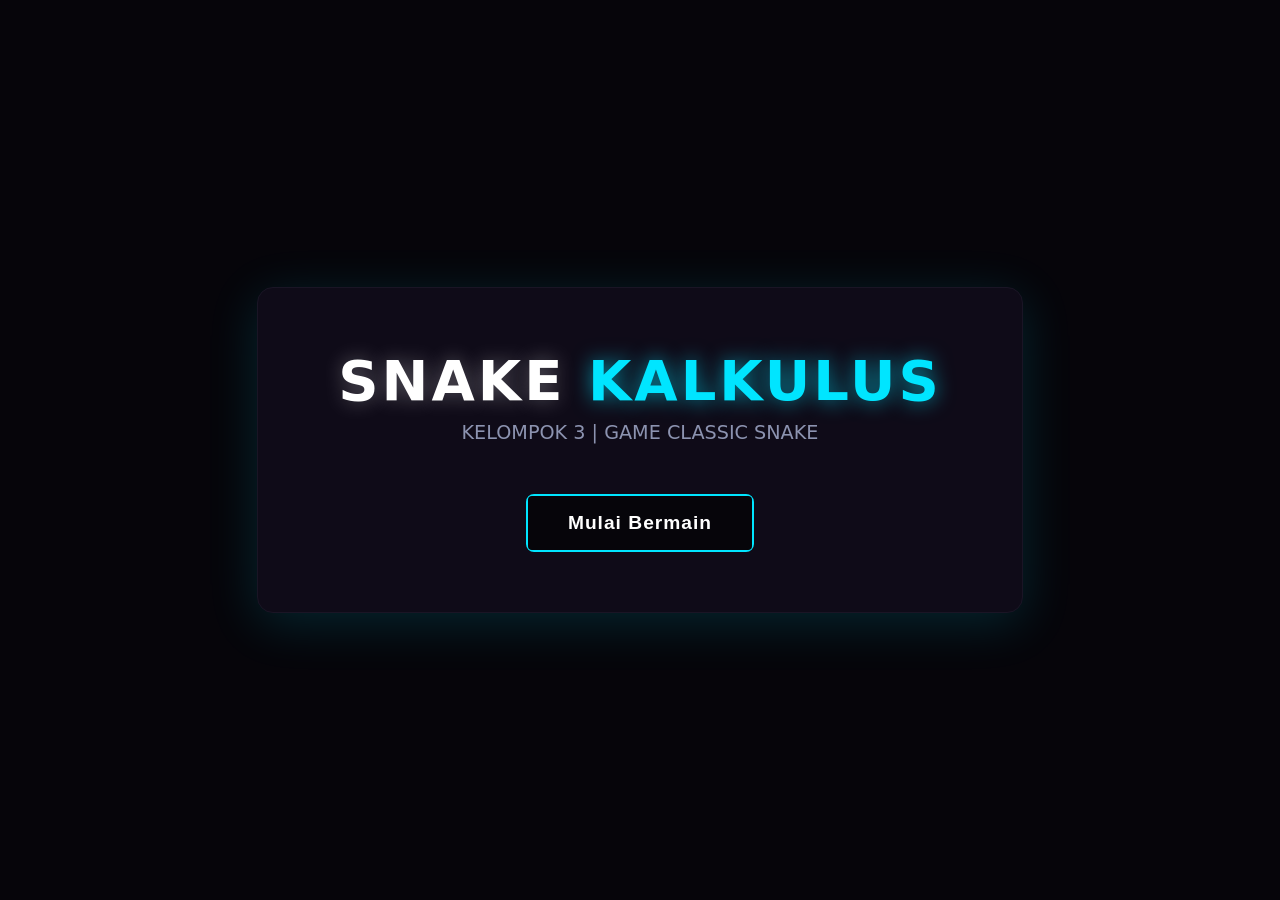
==== Game_snake/index.html @ f49d5e6c "Add files via upload" ====
<!DOCTYPE html>
<html lang="id">
<head>
    <meta charset="UTF-8">
    <!-- Mencegah zoom otomatis pada perangkat mobile saat menekan tombol berulang kali -->
    <meta name="viewport" content="width=device-width, initial-scale=1.0, maximum-scale=1.0, user-scalable=no">
    <title>KELOMPOK 3 | SNAKE KALKULUS</title>
    <link rel="stylesheet" href="assets/css/style.css">
</head>
<body>

    <!-- UI: MAIN MENU -->
    <div id="mainMenu" class="menu-container">
        <div class="menu-content">
            <h1>SNAKE <span>KALKULUS</span></h1>
            <p>KELOMPOK 3 | GAME CLASSIC SNAKE</p>
            <button id="playBtn" class="primary-btn">Mulai Bermain</button>
        </div>
    </div>

    <!-- UI: GAME AREA -->
    <div id="gameUI" class="app-container" style="display: none;">
        <div class="canvas-container">
            <canvas id="gameCanvas" width="400" height="400"></canvas>
            
            <!-- KONTROL MOBILE (D-PAD) -->
            <div class="mobile-controls" id="mobileControls">
                <button class="dpad-btn" id="btnUp">▲</button>
                <div class="dpad-row">
                    <button class="dpad-btn" id="btnLeft">◄</button>
                    <button class="dpad-btn" id="btnDown">▼</button>
                    <button class="dpad-btn" id="btnRight">►</button>
                </div>
            </div>
        </div>
        
        <div class="dashboard">
            <div class="header">
                <h1>Analitik Pertumbuhan</h1>
                <p>Implementasi dL/dt ≈ c * (v/s)</p>
            </div>

            <div class="metric-card">
                <h3>Panjang Ular (L)</h3>
                <div class="value" id="ui-length">3</div>
                <div class="formula">Panjang awal = 3</div>
            </div>

            <div class="metric-card growth">
                <h3>Laju Pertumbuhan (dL/dt)</h3>
                <div class="value" id="ui-growth">0.000</div>
                <div class="formula">Semakin tinggi saat mendekati apel</div>
            </div>
        </div>
    </div>

    <!-- UI: POP-UP GAME OVER -->
    <div id="gameOverModal" class="modal-overlay">
        <div class="modal-content">
            <h2>GAME OVER</h2>
            <p>Ular menabrak dinding atau dirinya sendiri.</p>
            <div class="modal-actions">
                <button id="restartBtn">Main Lagi</button>
                <button id="backToMenuBtn" class="secondary-btn">Menu Utama</button>
            </div>
        </div>
    </div>

    <script src="assets/js/script.js"></script>
</body>
</html>
---- Game_snake/assets/css/style.css ----
/* style.css - NEON LIGHT BLUE & PINK THEME (RESPONSIVE) */
body {
    background-color: #06050a; 
    color: #f8fafc;
    font-family: 'Segoe UI', system-ui, sans-serif;
    display: flex;
    justify-content: center;
    align-items: center;
    height: 100vh;
    margin: 0;
    overflow: hidden; 
}

/* --- STYLING UNTUK MAIN MENU --- */
.menu-container {
    display: flex;
    justify-content: center;
    align-items: center;
    width: 100%;
    height: 100%;
    position: absolute;
    top: 0;
    left: 0;
    z-index: 10;
    background-color: #06050a;
}
.menu-content {
    text-align: center;
    background-color: #0f0b18; 
    padding: 60px 80px;
    border-radius: 16px;
    box-shadow: 0 10px 50px rgba(0, 229, 255, 0.15); 
    border: 1px solid #1a1525;
    animation: popIn 0.5s ease-out;
}
.menu-content h1 { font-size: 3.5rem; color: #ffffff; margin: 0 0 8px 0; letter-spacing: 3px; text-shadow: 0 0 20px rgba(255, 255, 255, 0.3); }
.menu-content h1 span { color: #00e5ff; text-shadow: 0 0 20px rgba(0, 229, 255, 0.6); }
.menu-content p { color: #8c93b0; font-size: 1.2rem; margin: 0 0 50px 0; }

/* --- GLOWING BUTTON ANIMATION --- */
.primary-btn { position: relative; background: transparent; color: #ffffff; border: 2px solid #00e5ff; padding: 16px 40px; font-size: 1.2rem; font-weight: 700; letter-spacing: 1px; border-radius: 8px; cursor: pointer; z-index: 1; outline: none; transition: border-color 0.3s ease, box-shadow 0.3s ease; box-shadow: 0 0 15px rgba(0, 229, 255, 0.4) inset; }
.primary-btn::before { content: ''; position: absolute; top: -4px; left: -4px; background: linear-gradient(45deg, #0077b6, #00e5ff, #90e0ef, #00e5ff); background-size: 300%; width: calc(100% + 8px); height: calc(100% + 8px); z-index: -2; filter: blur(14px); animation: glowing 8s linear infinite; opacity: 0; transition: opacity 0.3s ease-in-out; border-radius: 12px; }
.primary-btn::after { content: ''; position: absolute; top: 0; left: 0; width: 100%; height: 100%; background-color: #06050a; z-index: -1; border-radius: 4px; }
.primary-btn:hover::before { opacity: 1; }
.primary-btn:active { color: #ffffff; border-color: transparent; box-shadow: none; text-shadow: 0px 2px 6px rgba(0,0,0,1); }
.primary-btn:active::after { background: transparent; }
@keyframes glowing { 0% { background-position: 0 0; } 50% { background-position: 300% 0; } 100% { background-position: 0 0; } }

/* --- STYLING UNTUK AREA GAME (DASHBOARD & CANVAS) --- */
.app-container { display: flex; gap: 24px; background-color: #0f0b18; padding: 24px; border-radius: 16px; box-shadow: 0 15px 40px rgba(0,0,0,0.8); border: 1px solid #1a1525; animation: fadeIn 0.3s ease-in; }
@keyframes fadeIn { from { opacity: 0; transform: scale(0.95); } to { opacity: 1; transform: scale(1); } }
.canvas-container { position: relative; display: flex; flex-direction: column; align-items: center; }
canvas { border: 2px solid #00e5ff; border-radius: 8px; box-shadow: 0 0 25px rgba(0, 229, 255, 0.15); max-width: 100%; height: auto; }
.dashboard { display: flex; flex-direction: column; gap: 16px; width: 280px; }
.header h1 { font-size: 1.5rem; margin: 0 0 4px 0; color: #00e5ff; text-shadow: 0 0 10px rgba(0, 229, 255, 0.4); }
.header p { margin: 0; font-size: 0.85rem; color: #8c93b0; }
.metric-card { background-color: #150f24; padding: 16px; border-radius: 12px; border-left: 4px solid #00e5ff; box-shadow: 0 4px 15px rgba(0,0,0,0.4); }
.metric-card.growth { border-left-color: #ff00c8; background-color: #1a0a14; }
.metric-card h3 { margin: 0 0 8px 0; font-size: 0.85rem; text-transform: uppercase; letter-spacing: 1px; color: #a3a8c3; }
.value { font-size: 1.8rem; font-weight: 800; font-family: 'Courier New', Courier, monospace; color: #ffffff; }
.growth .value { color: #ff00c8; text-shadow: 0 0 10px rgba(255, 0, 200, 0.5); }
.formula { font-size: 0.75rem; color: #6c7293; margin-top: 4px; font-family: monospace; }

/* --- STYLING UNTUK POP-UP GAME OVER --- */
.modal-overlay { display: none; position: fixed; top: 0; left: 0; width: 100%; height: 100%; background-color: rgba(6, 5, 10, 0.9); z-index: 1000; justify-content: center; align-items: center; backdrop-filter: blur(4px); }
.modal-overlay.show { display: flex; }
.modal-content { background-color: #0f0b18; padding: 40px 48px; border-radius: 16px; text-align: center; box-shadow: 0 0 50px rgba(0, 229, 255, 0.25); border: 2px solid #00e5ff; animation: popIn 0.3s cubic-bezier(0.175, 0.885, 0.32, 1.275); }
@keyframes popIn { 0% { transform: scale(0.8); opacity: 0; } 100% { transform: scale(1); opacity: 1; } }
.modal-content h2 { color: transparent; -webkit-text-stroke: 2px #00e5ff; margin: 0 0 8px 0; font-size: 3rem; letter-spacing: 4px; text-shadow: 0 0 20px rgba(0, 229, 255, 0.8); }
.modal-content p { color: #a3a8c3; margin: 0 0 32px 0; font-size: 1.1rem; }
.modal-actions { display: flex; gap: 16px; justify-content: center; }
.modal-content button { background-color: #00e5ff; color: #ffffff; border: none; padding: 12px 28px; font-size: 1.1rem; font-weight: 800; border-radius: 8px; cursor: pointer; transition: all 0.2s ease; box-shadow: 0 0 15px rgba(0, 229, 255, 0.5); }
.modal-content button:hover { background-color: #ffffff; color: #000000; box-shadow: 0 0 25px rgba(255, 255, 255, 0.8); transform: translateY(-2px); }
.modal-content .secondary-btn { background-color: transparent; color: #64748b; border: 2px solid #334155; box-shadow: none; }
.modal-content .secondary-btn:hover { background-color: #334155; color: #f8fafc; }

/* --- STYLING KONTROL MOBILE (D-PAD) --- */
.mobile-controls {
    display: none; /* Disembunyikan di PC (Desktop) */
    flex-direction: column;
    align-items: center;
    gap: 12px;
    margin-top: 20px;
    width: 100%;
}
.dpad-row {
    display: flex;
    gap: 24px;
}
.dpad-btn {
    background-color: #0f0b18;
    border: 2px solid #00e5ff;
    color: #00e5ff;
    width: 55px;
    height: 55px;
    border-radius: 12px;
    font-size: 1.5rem;
    display: flex;
    justify-content: center;
    align-items: center;
    box-shadow: 0 0 10px rgba(0, 229, 255, 0.2);
    /* touch-action sangat penting agar layar tidak nge-zoom/scroll saat tombol ditekan */
    touch-action: manipulation; 
    user-select: none;
    -webkit-user-select: none;
    cursor: pointer;
}
.dpad-btn:active {
    background-color: #00e5ff;
    color: #06050a;
    box-shadow: 0 0 20px rgba(0, 229, 255, 0.6);
}

/* --- MEDIA QUERIES UNTUK RESPONSIVITAS MOBILE --- */
@media screen and (max-width: 768px) {
    body {
        overflow-y: auto; /* Mengizinkan scroll vertikal hanya jika isi meluap di mobile */
        align-items: flex-start; /* Memulai konten dari atas agar tidak terpotong */
        padding: 20px 0;
    }
    
    .menu-content { width: 85%; padding: 40px 20px; }
    .menu-content h1 { font-size: 2.2rem; }

    .app-container {
        flex-direction: column; /* Mengubah susunan menyamping menjadi atas-bawah */
        padding: 16px;
        background-color: transparent; /* Menyatu dengan background */
        border: none;
        box-shadow: none;
        width: 100%;
        max-width: 400px;
        margin: 0 auto;
    }
    
    .mobile-controls { display: flex; } /* Tampilkan kontrol mobile di layar kecil */
    
    .dashboard {
        width: 100%;
        display: grid;
        grid-template-columns: 1fr 1fr; /* Membagi kartu metrik berdampingan */
        gap: 12px;
    }
    .header { grid-column: span 2; text-align: center; }
    .metric-card { padding: 12px; }
    .value { font-size: 1.5rem; }
    
    .modal-content { width: 85%; padding: 30px 20px; }
    .modal-content h2 { font-size: 2.2rem; }
    .modal-actions { flex-direction: column; gap: 10px; } /* Susun tombol modal vertikal */
}
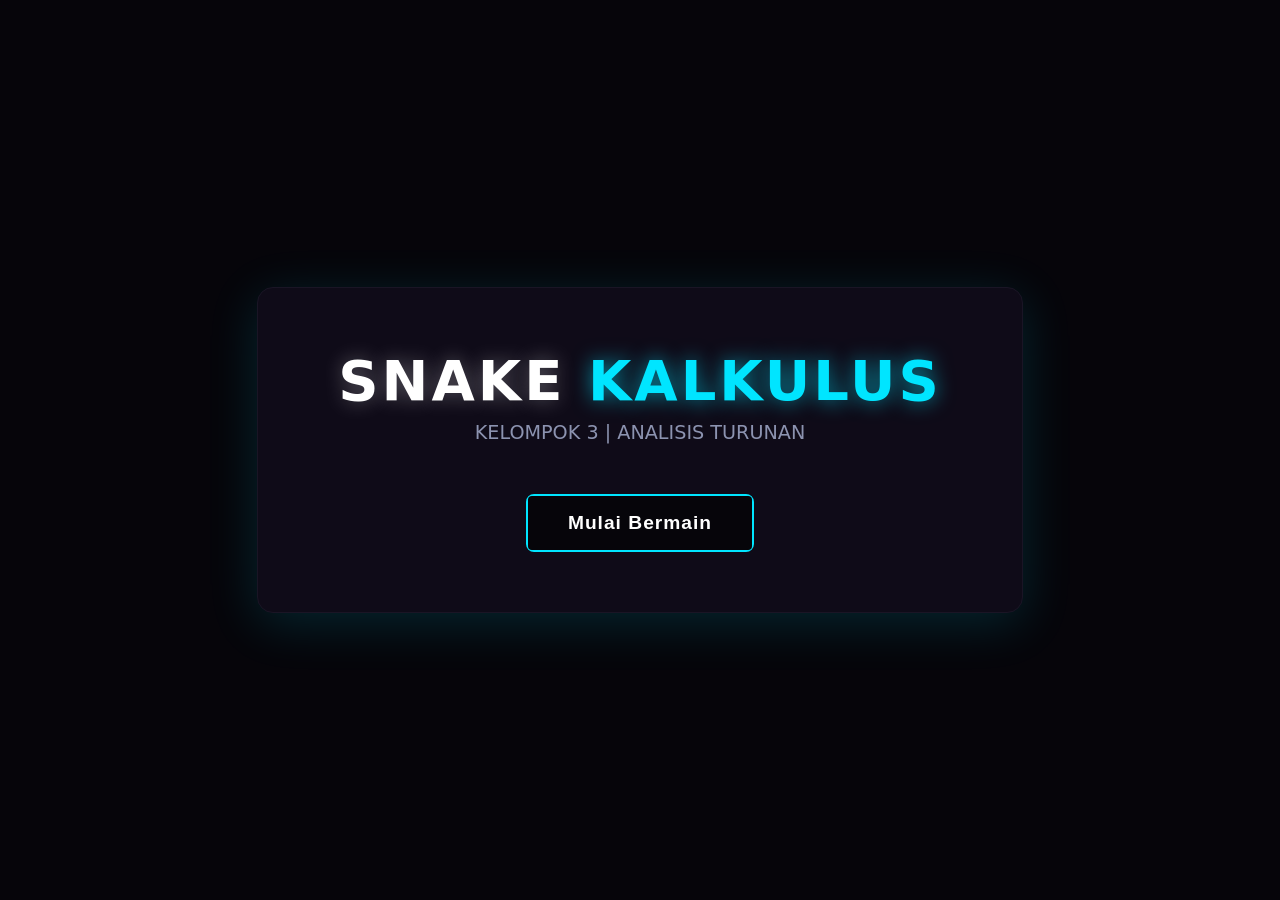
==== commit c97375b1: "Add files via upload" ====
--- a/Game_snake/index.html
+++ b/Game_snake/index.html
@@ -2,28 +2,28 @@
 <html lang="id">
 <head>
     <meta charset="UTF-8">
-    <!-- Mencegah zoom otomatis pada perangkat mobile saat menekan tombol berulang kali -->
+  
     <meta name="viewport" content="width=device-width, initial-scale=1.0, maximum-scale=1.0, user-scalable=no">
-    <title>KELOMPOK 3 | SNAKE KALKULUS</title>
+    <title>KELOMPOK 3 - KALKULUS IMPLEMENTASI TURUNAN</title>
     <link rel="stylesheet" href="assets/css/style.css">
 </head>
 <body>
 
-    <!-- UI: MAIN MENU -->
+   <!-- MAIN MENU -->
     <div id="mainMenu" class="menu-container">
         <div class="menu-content">
             <h1>SNAKE <span>KALKULUS</span></h1>
-            <p>KELOMPOK 3 | GAME CLASSIC SNAKE</p>
+            <p>KELOMPOK 3 | ANALISIS TURUNAN</p>
             <button id="playBtn" class="primary-btn">Mulai Bermain</button>
         </div>
     </div>
 
-    <!-- UI: GAME AREA -->
+    <!--GAME-->
     <div id="gameUI" class="app-container" style="display: none;">
         <div class="canvas-container">
             <canvas id="gameCanvas" width="400" height="400"></canvas>
             
-            <!-- KONTROL MOBILE (D-PAD) -->
+            <!-- KONTROL MOBILE -->
             <div class="mobile-controls" id="mobileControls">
                 <button class="dpad-btn" id="btnUp">▲</button>
                 <div class="dpad-row">
@@ -37,28 +37,34 @@
         <div class="dashboard">
             <div class="header">
                 <h1>Analitik Pertumbuhan</h1>
-                <p>Implementasi dL/dt ≈ c * (v/s)</p>
+                <p>Implementasi Turunan</p>
             </div>
 
             <div class="metric-card">
-                <h3>Panjang Ular (L)</h3>
+                <h3>Panjang Ular </h3>
                 <div class="value" id="ui-length">3</div>
                 <div class="formula">Panjang awal = 3</div>
             </div>
 
             <div class="metric-card growth">
-                <h3>Laju Pertumbuhan (dL/dt)</h3>
+                <h3>Laju Pertumbuhan </h3>
                 <div class="value" id="ui-growth">0.000</div>
                 <div class="formula">Semakin tinggi saat mendekati apel</div>
             </div>
         </div>
     </div>
 
-    <!-- UI: POP-UP GAME OVER -->
+    <!-- POP-UP GAME OVER -->
     <div id="gameOverModal" class="modal-overlay">
         <div class="modal-content">
             <h2>GAME OVER</h2>
-            <p>Ular menabrak dinding atau dirinya sendiri.</p>
+            <p>CUPU AMAT BROKK</p>
+            
+            <!-- Skor Akhir -->
+            <div class="final-score-container">
+                PANJANG AKHIR: <span id="finalLength">3</span>
+            </div>
+
             <div class="modal-actions">
                 <button id="restartBtn">Main Lagi</button>
                 <button id="backToMenuBtn" class="secondary-btn">Menu Utama</button>
--- a/Game_snake/assets/css/style.css
+++ b/Game_snake/assets/css/style.css
@@ -1,4 +1,3 @@
-/* style.css - NEON LIGHT BLUE & PINK THEME (RESPONSIVE) */
 body {
     background-color: #06050a; 
     color: #f8fafc;
@@ -11,7 +10,7 @@
     overflow: hidden; 
 }
 
-/* --- STYLING UNTUK MAIN MENU --- */
+/* --- MAIN MENU --- */
 .menu-container {
     display: flex;
     justify-content: center;
@@ -37,7 +36,7 @@
 .menu-content h1 span { color: #00e5ff; text-shadow: 0 0 20px rgba(0, 229, 255, 0.6); }
 .menu-content p { color: #8c93b0; font-size: 1.2rem; margin: 0 0 50px 0; }
 
-/* --- GLOWING BUTTON ANIMATION --- */
+/* --- BUTTON MAIN MENU --- */
 .primary-btn { position: relative; background: transparent; color: #ffffff; border: 2px solid #00e5ff; padding: 16px 40px; font-size: 1.2rem; font-weight: 700; letter-spacing: 1px; border-radius: 8px; cursor: pointer; z-index: 1; outline: none; transition: border-color 0.3s ease, box-shadow 0.3s ease; box-shadow: 0 0 15px rgba(0, 229, 255, 0.4) inset; }
 .primary-btn::before { content: ''; position: absolute; top: -4px; left: -4px; background: linear-gradient(45deg, #0077b6, #00e5ff, #90e0ef, #00e5ff); background-size: 300%; width: calc(100% + 8px); height: calc(100% + 8px); z-index: -2; filter: blur(14px); animation: glowing 8s linear infinite; opacity: 0; transition: opacity 0.3s ease-in-out; border-radius: 12px; }
 .primary-btn::after { content: ''; position: absolute; top: 0; left: 0; width: 100%; height: 100%; background-color: #06050a; z-index: -1; border-radius: 4px; }
@@ -46,11 +45,13 @@
 .primary-btn:active::after { background: transparent; }
 @keyframes glowing { 0% { background-position: 0 0; } 50% { background-position: 300% 0; } 100% { background-position: 0 0; } }
 
-/* --- STYLING UNTUK AREA GAME (DASHBOARD & CANVAS) --- */
+/* --- AREA GAME (DASHBOARD & CANVAS) --- */
 .app-container { display: flex; gap: 24px; background-color: #0f0b18; padding: 24px; border-radius: 16px; box-shadow: 0 15px 40px rgba(0,0,0,0.8); border: 1px solid #1a1525; animation: fadeIn 0.3s ease-in; }
 @keyframes fadeIn { from { opacity: 0; transform: scale(0.95); } to { opacity: 1; transform: scale(1); } }
 .canvas-container { position: relative; display: flex; flex-direction: column; align-items: center; }
 canvas { border: 2px solid #00e5ff; border-radius: 8px; box-shadow: 0 0 25px rgba(0, 229, 255, 0.15); max-width: 100%; height: auto; }
+
+/* --- KARTU METRIK DASHBOARD --- */
 .dashboard { display: flex; flex-direction: column; gap: 16px; width: 280px; }
 .header h1 { font-size: 1.5rem; margin: 0 0 4px 0; color: #00e5ff; text-shadow: 0 0 10px rgba(0, 229, 255, 0.4); }
 .header p { margin: 0; font-size: 0.85rem; color: #8c93b0; }
@@ -61,22 +62,27 @@
 .growth .value { color: #ff00c8; text-shadow: 0 0 10px rgba(255, 0, 200, 0.5); }
 .formula { font-size: 0.75rem; color: #6c7293; margin-top: 4px; font-family: monospace; }
 
-/* --- STYLING UNTUK POP-UP GAME OVER --- */
+/* --- POP UP GAME OVER --- */
 .modal-overlay { display: none; position: fixed; top: 0; left: 0; width: 100%; height: 100%; background-color: rgba(6, 5, 10, 0.9); z-index: 1000; justify-content: center; align-items: center; backdrop-filter: blur(4px); }
 .modal-overlay.show { display: flex; }
 .modal-content { background-color: #0f0b18; padding: 40px 48px; border-radius: 16px; text-align: center; box-shadow: 0 0 50px rgba(0, 229, 255, 0.25); border: 2px solid #00e5ff; animation: popIn 0.3s cubic-bezier(0.175, 0.885, 0.32, 1.275); }
 @keyframes popIn { 0% { transform: scale(0.8); opacity: 0; } 100% { transform: scale(1); opacity: 1; } }
+
 .modal-content h2 { color: transparent; -webkit-text-stroke: 2px #00e5ff; margin: 0 0 8px 0; font-size: 3rem; letter-spacing: 4px; text-shadow: 0 0 20px rgba(0, 229, 255, 0.8); }
-.modal-content p { color: #a3a8c3; margin: 0 0 32px 0; font-size: 1.1rem; }
+.modal-content p { color: #a3a8c3; margin: 0 0 16px 0; font-size: 1.1rem; }
+
+.final-score-container { font-size: 1.2rem; color: #00e5ff; margin-bottom: 32px; letter-spacing: 2px; font-weight: 700; }
+.final-score-container span { font-size: 2rem; font-family: 'Courier New', Courier, monospace; color: #ff00c8; text-shadow: 0 0 15px rgba(255, 0, 200, 0.7); margin-left: 8px; font-weight: 800; }
+
 .modal-actions { display: flex; gap: 16px; justify-content: center; }
 .modal-content button { background-color: #00e5ff; color: #ffffff; border: none; padding: 12px 28px; font-size: 1.1rem; font-weight: 800; border-radius: 8px; cursor: pointer; transition: all 0.2s ease; box-shadow: 0 0 15px rgba(0, 229, 255, 0.5); }
 .modal-content button:hover { background-color: #ffffff; color: #000000; box-shadow: 0 0 25px rgba(255, 255, 255, 0.8); transform: translateY(-2px); }
-.modal-content .secondary-btn { background-color: transparent; color: #64748b; border: 2px solid #334155; box-shadow: none; }
-.modal-content .secondary-btn:hover { background-color: #334155; color: #f8fafc; }
+.modal-content .secondary-btn { background-color: transparent; color: #64748b; text-shadow: none; border: 2px solid #334155; box-shadow: none; }
+.modal-content .secondary-btn:hover { background-color: #334155; color: #f8fafc; text-shadow: none; box-shadow: none; }
 
-/* --- STYLING KONTROL MOBILE (D-PAD) --- */
+/* --- KONTROL MOBILE --- */
 .mobile-controls {
-    display: none; /* Disembunyikan di PC (Desktop) */
+    display: none; 
     flex-direction: column;
     align-items: center;
     gap: 12px;
@@ -85,21 +91,20 @@
 }
 .dpad-row {
     display: flex;
-    gap: 24px;
+    gap: 20px; 
 }
 .dpad-btn {
     background-color: #0f0b18;
     border: 2px solid #00e5ff;
     color: #00e5ff;
-    width: 55px;
-    height: 55px;
-    border-radius: 12px;
-    font-size: 1.5rem;
+    width: 80px; 
+    height: 80px; 
+    border-radius: 16px;
+    font-size: 2.5rem; 
     display: flex;
     justify-content: center;
     align-items: center;
     box-shadow: 0 0 10px rgba(0, 229, 255, 0.2);
-    /* touch-action sangat penting agar layar tidak nge-zoom/scroll saat tombol ditekan */
     touch-action: manipulation; 
     user-select: none;
     -webkit-user-select: none;
@@ -111,11 +116,11 @@
     box-shadow: 0 0 20px rgba(0, 229, 255, 0.6);
 }
 
-/* --- MEDIA QUERIES UNTUK RESPONSIVITAS MOBILE --- */
+/* --- RESPONSIVE MOBILE --- */
 @media screen and (max-width: 768px) {
     body {
-        overflow-y: auto; /* Mengizinkan scroll vertikal hanya jika isi meluap di mobile */
-        align-items: flex-start; /* Memulai konten dari atas agar tidak terpotong */
+        overflow-y: auto; 
+        align-items: flex-start; 
         padding: 20px 0;
     }
     
@@ -123,9 +128,9 @@
     .menu-content h1 { font-size: 2.2rem; }
 
     .app-container {
-        flex-direction: column; /* Mengubah susunan menyamping menjadi atas-bawah */
+        flex-direction: column; 
         padding: 16px;
-        background-color: transparent; /* Menyatu dengan background */
+        background-color: transparent; 
         border: none;
         box-shadow: none;
         width: 100%;
@@ -133,12 +138,12 @@
         margin: 0 auto;
     }
     
-    .mobile-controls { display: flex; } /* Tampilkan kontrol mobile di layar kecil */
+    .mobile-controls { display: flex; } 
     
     .dashboard {
         width: 100%;
         display: grid;
-        grid-template-columns: 1fr 1fr; /* Membagi kartu metrik berdampingan */
+        grid-template-columns: 1fr 1fr; 
         gap: 12px;
     }
     .header { grid-column: span 2; text-align: center; }
@@ -147,5 +152,5 @@
     
     .modal-content { width: 85%; padding: 30px 20px; }
     .modal-content h2 { font-size: 2.2rem; }
-    .modal-actions { flex-direction: column; gap: 10px; } /* Susun tombol modal vertikal */
+    .modal-actions { flex-direction: column; gap: 10px; } 
 }
